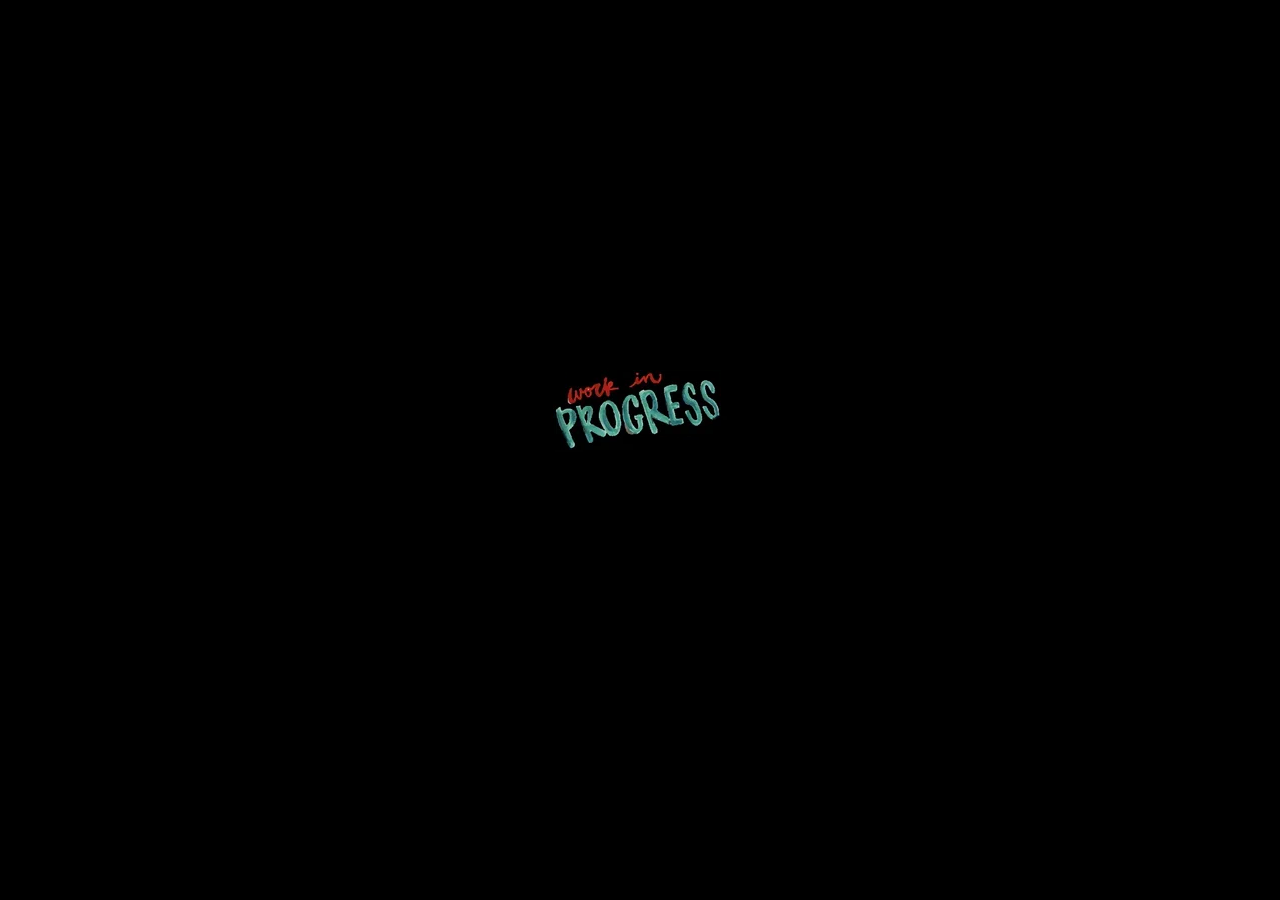
==== index.html @ d4051bd1 "initial commit" ====
<!DOCTYPE html>
<html>
    <head>
        <meta charset="utf-8">
        <meta http-equiv="X-UA-Compatible" content="IE=edge">
        <title></title>
        <meta name="description" content="">
        <meta name="viewport" content="width=device-width, initial-scale=1">
        <link rel="stylesheet" href="index.css">
    </head>
    <body>
    </body>
</html>
---- index.css ----
body{
    background-image: url("./gif.webp");
    background-size: auto;
    background-repeat: no-repeat;
    background-position: center;
    height: 800px;
    background-color: black;
    border-radius: 3px;

}

h1{
    height: 600px;
    font-size: larger;
}
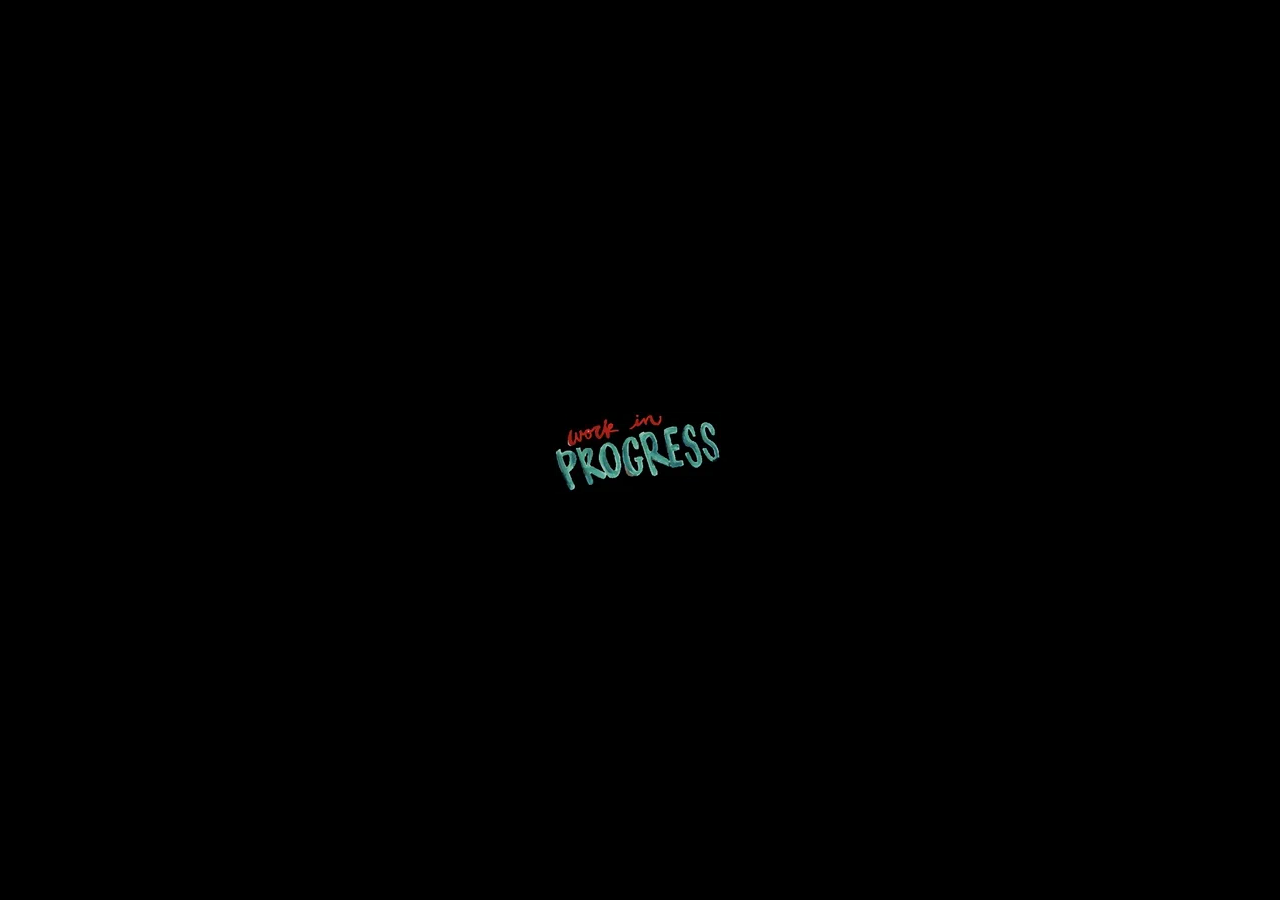
==== commit d43cc86a: "Enhancement - Added favicon - Refactored CSS Closes #1" ====
--- a/index.html
+++ b/index.html
@@ -1,13 +1,13 @@
 <!DOCTYPE html>
-<html>
+<html lang="en">
     <head>
-        <meta charset="utf-8">
-        <meta http-equiv="X-UA-Compatible" content="IE=edge">
-        <title></title>
-        <meta name="description" content="">
-        <meta name="viewport" content="width=device-width, initial-scale=1">
-        <link rel="stylesheet" href="index.css">
+        <meta charset="utf-8" />
+        <meta http-equiv="X-UA-Compatible" content="IE=edge" />
+        <title>Work In Progress</title>
+        <link rel="shortcut icon" href="favicon.ico" type="image/x-icon" />
+        <meta name="description" content='A simple "Work in Progress" page with an animated GIF display.' />
+        <meta name="viewport" content="width=device-width, initial-scale=1" />
+        <link rel="stylesheet" href="index.css" />
     </head>
-    <body>
-    </body>
+    <body></body>
 </html>
--- a/index.css
+++ b/index.css
@@ -1,15 +1,14 @@
-body{
-    background-image: url("./gif.webp");
-    background-size: auto;
-    background-repeat: no-repeat;
-    background-position: center;
-    height: 800px;
-    background-color: black;
-    border-radius: 3px;
-
+body {
+  background-image: url("./gif.webp");
+  background-size: auto;
+  background-repeat: no-repeat;
+  background-position: center;
+  background-color: black;
 }
 
-h1{
-    height: 600px;
-    font-size: larger;
+html,
+body {
+  margin: 0;
+  padding: 0;
+  height: 100%;
 }
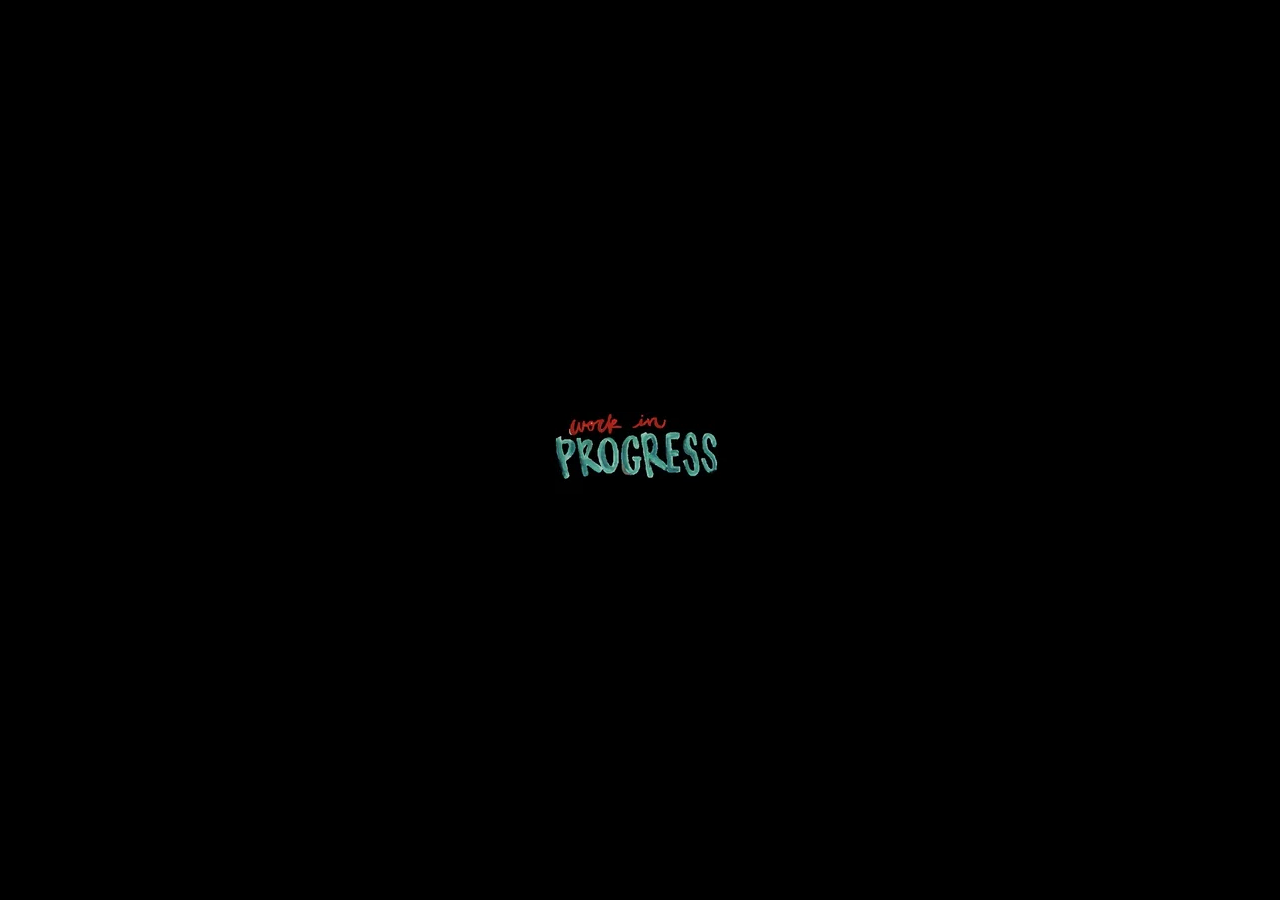
==== commit 38453b47: "deploy: 3d3aba5c9943e9f8a058f4d1649000a590e8f365" ====
--- a/index.html
+++ b/index.html
@@ -1,13 +1,16 @@
-<!DOCTYPE html>
+<!doctype html>
 <html lang="en">
-    <head>
-        <meta charset="utf-8" />
-        <meta http-equiv="X-UA-Compatible" content="IE=edge" />
-        <title>Work In Progress</title>
-        <link rel="shortcut icon" href="favicon.ico" type="image/x-icon" />
-        <meta name="description" content='A simple "Work in Progress" page with an animated GIF display.' />
-        <meta name="viewport" content="width=device-width, initial-scale=1" />
-        <link rel="stylesheet" href="index.css" />
-    </head>
-    <body></body>
-</html>+  <head>
+    <meta charset="utf-8" />
+    <meta http-equiv="X-UA-Compatible" content="IE=edge" />
+    <title>Work In Progress</title>
+    <link rel="shortcut icon" href="./favicon.ico" type="image/x-icon" />
+    <meta
+      name="description"
+      content='A simple "Work in Progress" page with an animated GIF display.'
+    />
+    <meta name="viewport" content="width=device-width, initial-scale=1" />
+    <link rel="stylesheet" href="./index.css" />
+  </head>
+  <body></body>
+</html>
--- a/index.css
+++ b/index.css
@@ -1,5 +1,5 @@
 body {
-  background-image: url("./gif.webp");
+  background-image: url("./assets/gif.webp");
   background-size: auto;
   background-repeat: no-repeat;
   background-position: center;
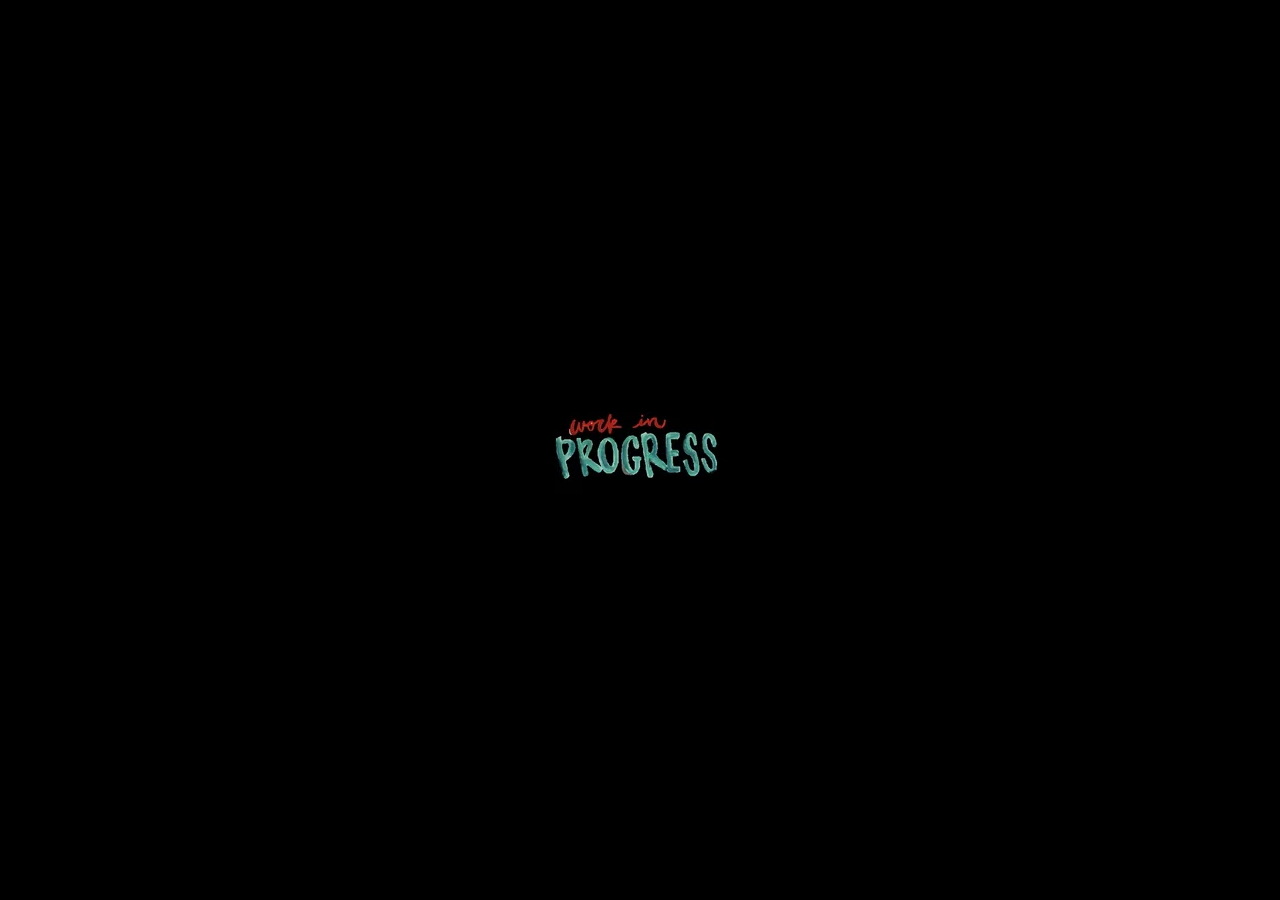
==== commit 35a12055: "deploy: 3d549f8e516d0b836fd6cdf3fa356dcd792d007a" ====
--- a/index.html
+++ b/index.html
@@ -5,10 +5,7 @@
     <meta http-equiv="X-UA-Compatible" content="IE=edge" />
     <title>Work In Progress</title>
     <link rel="shortcut icon" href="./favicon.ico" type="image/x-icon" />
-    <meta
-      name="description"
-      content='A simple "Work in Progress" page with an animated GIF display.'
-    />
+    <meta name="description" content='A simple "Work in Progress" page with an animated GIF display.' />
     <meta name="viewport" content="width=device-width, initial-scale=1" />
     <link rel="stylesheet" href="./index.css" />
   </head>
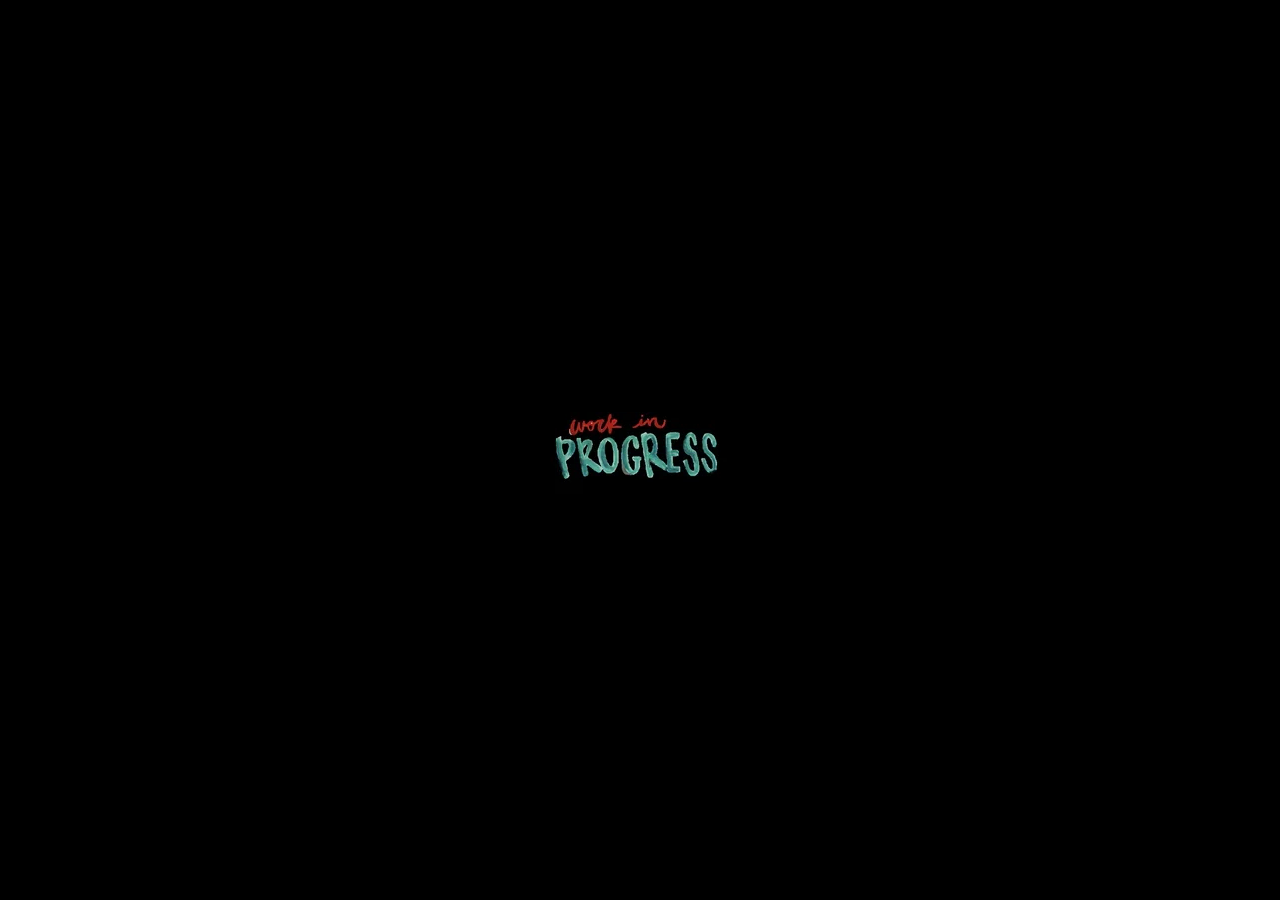
==== commit 483e4168: "deploy: 1c2906064fe6d6e42c900874cb2f9bce69a58f8d" ====
--- a/index.html
+++ b/index.html
@@ -1,13 +1,31 @@
-<!doctype html>
+<!DOCTYPE html>
 <html lang="en">
   <head>
     <meta charset="utf-8" />
     <meta http-equiv="X-UA-Compatible" content="IE=edge" />
     <title>Work In Progress</title>
     <link rel="shortcut icon" href="./favicon.ico" type="image/x-icon" />
-    <meta name="description" content='A simple "Work in Progress" page with an animated GIF display.' />
+    <meta
+      name="description"
+      content='A simple "Work in Progress" page with an animated GIF display.'
+    />
     <meta name="viewport" content="width=device-width, initial-scale=1" />
-    <link rel="stylesheet" href="./index.css" />
+    <style>
+      body {
+        background-image: url("./assets/gif.webp");
+        background-size: auto;
+        background-repeat: no-repeat;
+        background-position: center;
+        background-color: black;
+      }
+
+      html,
+      body {
+        margin: 0;
+        padding: 0;
+        height: 100%;
+      }
+    </style>
   </head>
   <body></body>
 </html>
